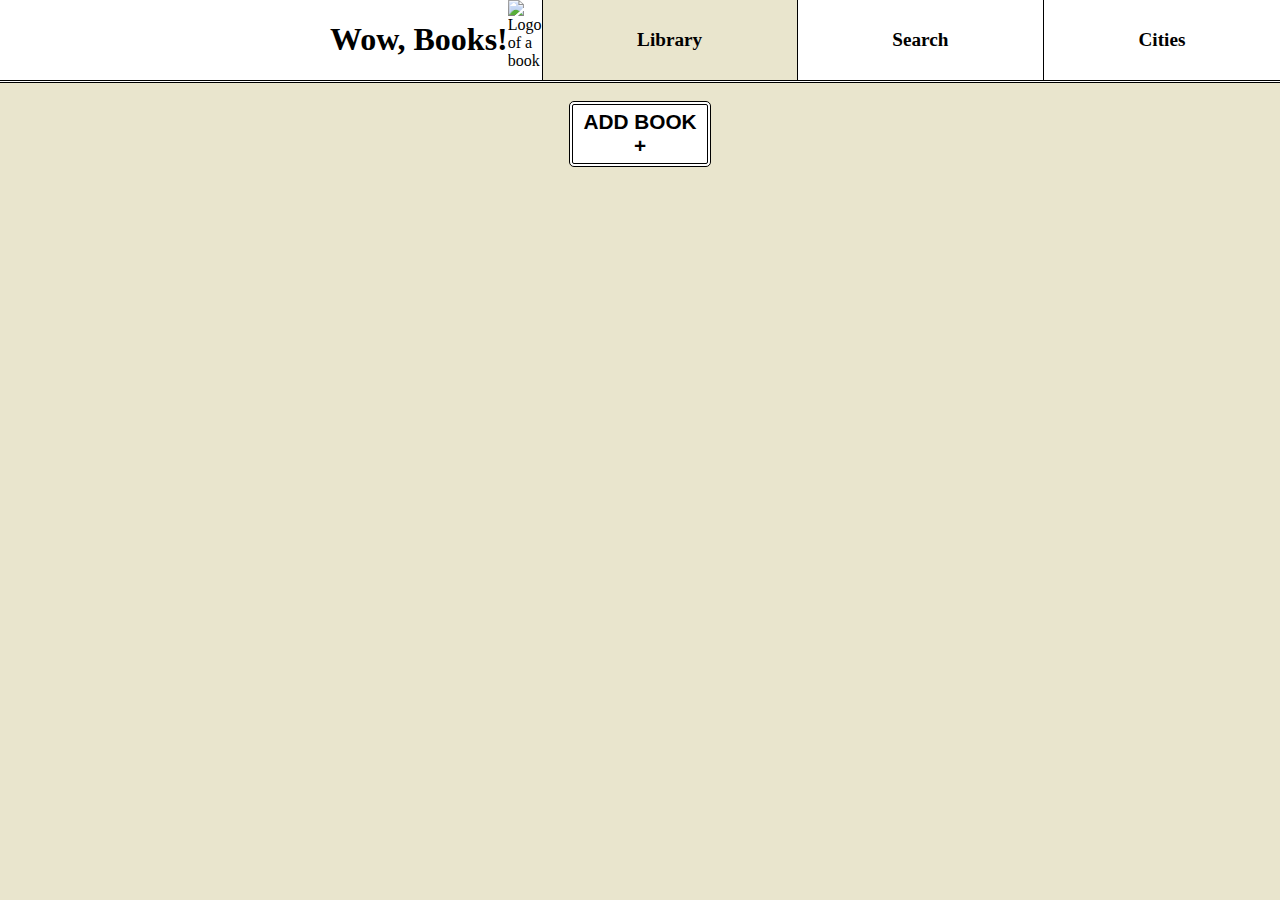
==== index.html @ 3d988142 "Add files via upload" ====
<!DOCTYPE html>
<html lang="en">
<head>
    <meta charset="UTF-8">
    <meta name="viewport" content="width=device-width, initial-scale=1.0">
    <link rel="stylesheet" href="index.css">
    <script src="index.js" defer></script>
    <title>Wow, Books! </title>
</head>
<body>
    <header class="header">
        <div id="brand">
            <img src="img/svg-book.svg" alt="Logo of a book">
            <h1>Wow, Books!</h1>
        </div>
        <nav class="header-nav">
            <ul>
                <li class="nav-library" style="background-color: #e9e5cd;"><a href="">Library</a></li>
                <li class="nav-search"><a href="search.html">Search</a></li>
                <li class="nav-cities"><a href="cities.html">Cities</a></li>
            </ul>
        </nav>
    </header>


    <main class="main">
        <button id="add-button">ADD BOOK<br>+</button>

        <form id="book-form">
            <label for="form-title">Title</label>
            <input type="text" id="form-title" placeholder="">

            <label for="form-author">Author</label>
            <input type="text" id="form-author">

            <label for="form-pages">Pages</label>
            <input type="number" id="form-pages" max="10000">

            <button type="button" id="form-read" style="background-color: #e9e5cd;">NOT READ</button>

            <button type="submit" id="form-submit">ADD BOOK</button>
        </form>

        <div class="book-display">

        </div>
    </main>
</body>
</html>
---- index.css ----
html, body {
    height: 100%;
    width: 100%;
    margin: 0;
}
body {
    display: flex;
    flex-direction: column;
}

/* Nav bar */
.header {
    display: flex;
    flex-wrap: wrap;
    border-bottom: 3px double black;
    background-color: white;
}


#brand {
    flex-grow: 1;
    display: flex;
    flex-direction: row-reverse;
    flex-wrap: wrap;
}

.header img {
    flex: 0 1;
    max-height: 80px;
    max-width: 80px;
    background-color: white;
}

.header-nav {
    flex-grow: 2;
}

.header-nav > ul {
    display: flex;
    justify-content: space-around;
    list-style-type: none;
    padding: 0;
    flex-wrap: wrap;
    height: 100%;
    margin: 0;
}

.header-nav li {
    flex-grow: 1;
    display: flex;  
}

.header-nav a {
    text-decoration: none;
    font-size: larger;
    font-weight: bolder;
    color: black;
    flex-grow: 1;
    text-align: center;
    display: flex;
    justify-content: center;
    align-items: center;
    border-left: 0.5px solid black;
}

/* Main library */
.main {
    flex-grow: 1;
    display: flex;
    flex-direction: column;
    background-color: #e9e5cd;
}

#add-button {
    align-self: center;
    flex-shrink: 1;
    flex-grow: 1;
    max-width: 150px;
    max-height: 100px;
    margin-top: 2vh;
    padding: 5px 10px;
    font-size: 1.3rem;
    font-weight: bold;
    border: 4px double black;
    border-radius: 5px;
    position: sticky;
    background-color: white;
}
#add-button:hover {
    background-color: #91919157;
}

#book-form {
    display: none;
    max-width: 300px;
    height: fit-content;
    position: absolute; 
    left: 0; 
    right: 0; 
    top: 0;
    bottom: 0;
    margin: auto auto;
    flex-shrink: 1;
    flex-grow: 1;
    background-color: white;
    padding: 20px;
    border-radius: 10px;
    border: 4px double black;
    flex-direction: column;
    gap: 5px;
    justify-content: center;
}

#book-form > button {
    width: fit-content;
    font-size: 1.3rem;
    font-weight: bold;
    align-self: center;
}

/* Library list */
.book-display  {
    display: flex;
    flex-wrap: wrap;
    gap: 20px;
    max-width: 90%;
    flex-grow: 1;
    align-self: center;
    height: 100%;
    margin-top: 3%;
    margin-bottom: 1%;
}

.book-display > div {
    background-color: white;
    padding: 15px;
    box-sizing: border-box;
    border-radius: 5px;
    font-size: 1rem;
    height: fit-content;
    word-break: break-word;
    border: 1px solid black;
    display: flex;
    flex-direction: column;
    gap: 10px;
    min-height: 200px;
    width: 150px;
    max-height: fit-content;
    justify-content: end;
}
.book-display * {
    margin: 0px;
}

.book-display button {
    min-height: fit-content;
    font-weight: bold;
}

/* Search page */
#search-form {
    align-self: center;
    display: flex;
    margin-top: 20px;
}
#search-bar {
    align-self: center;
    border: 4px double black;
    max-width: 80vw;
    flex-shrink: 1;
    font-size: 1.5rem;
}
#search-button {
    height: 38px;
    align-self: center;
}
#search-icon {
    height: 100%;
}

#loading-text {
    margin: 0;
    margin-left: 20px;
    font-size: 1.5rem;
    align-self: center;
}

/* Chart */
#chart-div {
    align-self: center;
    display: flex;
    flex-direction: column;
    justify-items: center;
    flex-shrink: 1;
}

#chart-div > h3 {
    text-align: center;
    margin: 0;
}
#chart {
    height: 500px;
    flex-shrink: 1;
    width: 100%;
}



/* CITIES */
#cities-main {
    display: flex;
    flex-grow: 1;
    flex-direction: column;
    align-items: center;
    background-color: #ebebeb;
}
#cities-main h3 {
    margin: 0;
    padding-bottom: 20px;
}

#cities-control {
    display: flex;
    flex-wrap: wrap;
    gap: 5%;
    flex-grow: 0;
    width: 100%;
    justify-content: center;
    overflow-x: auto;
}

#cities-form {
    display: flex;
    flex-direction: column;
    gap: 5px;
    margin-bottom: 20px;
    background-color: white;
    padding: 20px;
    border-radius: 10px;
    border: 4px double black;
}

#cities-add-form {
    display: flex;
    flex-direction: column;
    gap: 5px;
    margin-bottom: 20px;
    background-color: white;
    padding: 20px;
    border-radius: 10px;
    border: 4px double black;
    justify-content: space-between;
}
#cities-add-form > div {
    display: flex;
    flex-direction: column;
    gap: 5px;
}

#city-submit, #city-add {
    border: 1px solid black;
    background-color: white;
}

#city-submit:hover, #city-add:hover {
    background-color: #b3b3b3;
}


#cities-display-div {
    display: flex;
    flex-grow: 0;
    flex-shrink: 0;
    overflow-x: auto;
    align-self: center;
    max-width: 90vw;
}

#cities-display {
    border-spacing: 5px;
    background-color: white;
    padding: 20px;
    padding-top: 10px;
    border-radius: 10px;
    border: 4px double black;
}

#cities-display th {
    padding: 0px 20px;
    margin: 0;
}
#cities-display td {
    padding: 0px 20px;
    border: 1px solid black;
    margin: 0;
}

.display-buttons:hover {
    background-color: #b3b3b3;
    cursor: pointer;
}
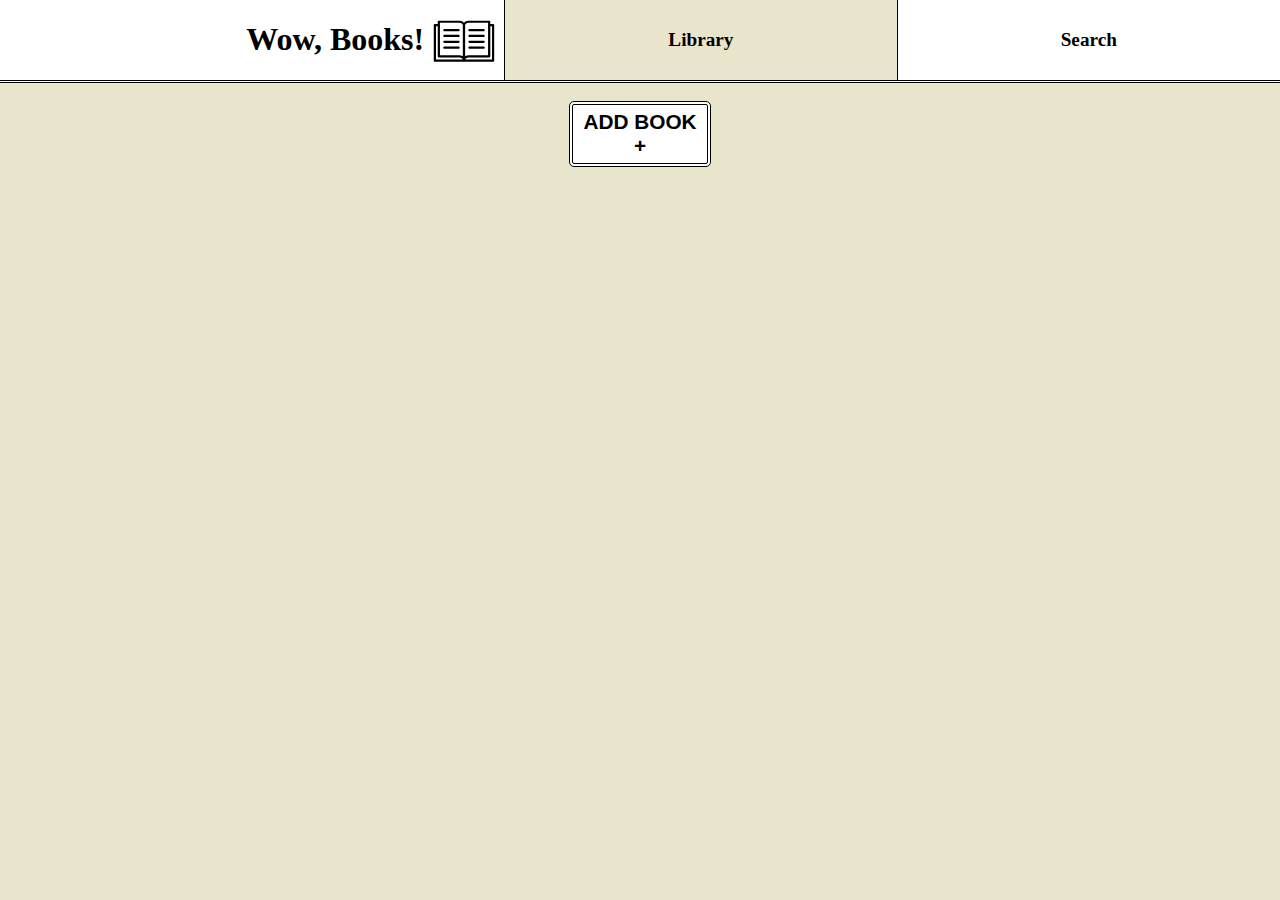
==== commit 6269a620: "Update index.html" ====
--- a/index.html
+++ b/index.html
@@ -17,7 +17,6 @@
             <ul>
                 <li class="nav-library" style="background-color: #e9e5cd;"><a href="">Library</a></li>
                 <li class="nav-search"><a href="search.html">Search</a></li>
-                <li class="nav-cities"><a href="cities.html">Cities</a></li>
             </ul>
         </nav>
     </header>
@@ -46,4 +45,4 @@
         </div>
     </main>
 </body>
-</html>+</html>
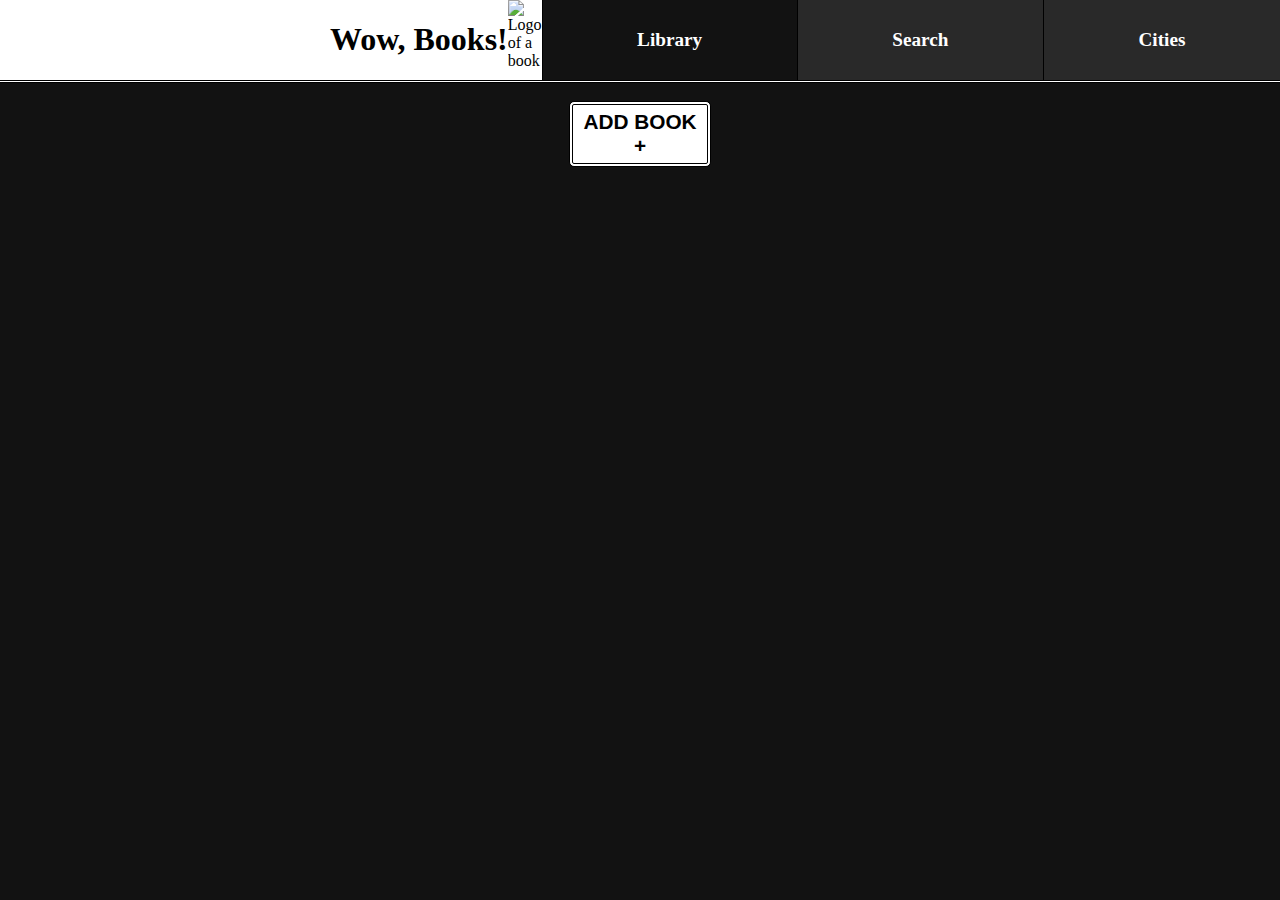
==== commit 88cd1d73: "Add files via upload" ====
--- a/index.html
+++ b/index.html
@@ -4,7 +4,6 @@
     <meta charset="UTF-8">
     <meta name="viewport" content="width=device-width, initial-scale=1.0">
     <link rel="stylesheet" href="index.css">
-    <script src="index.js" defer></script>
     <title>Wow, Books! </title>
 </head>
 <body>
@@ -15,8 +14,9 @@
         </div>
         <nav class="header-nav">
             <ul>
-                <li class="nav-library" style="background-color: #e9e5cd;"><a href="">Library</a></li>
+                <li class="nav-library" style="background-color: rgb(18, 18, 18);"><a href="">Library</a></li>
                 <li class="nav-search"><a href="search.html">Search</a></li>
+                <li class="nav-cities"><a href="cities.html">Cities</a></li>
             </ul>
         </nav>
     </header>
@@ -44,5 +44,7 @@
 
         </div>
     </main>
+    <script src="https://unpkg.com/vue@3/dist/vue.global.js"></script> 
+    <script src="index.js"></script>
 </body>
-</html>
+</html>--- a/index.css
+++ b/index.css
@@ -13,7 +13,6 @@
     display: flex;
     flex-wrap: wrap;
     border-bottom: 3px double black;
-    background-color: white;
 }
 
 
@@ -33,6 +32,11 @@
 
 .header-nav {
     flex-grow: 2;
+    background-color: rgb(41, 41, 41) ;
+}
+
+.nav-cities {
+    display: inline-block;
 }
 
 .header-nav > ul {
@@ -47,14 +51,14 @@
 
 .header-nav li {
     flex-grow: 1;
-    display: flex;  
+    display: flex;
 }
 
 .header-nav a {
     text-decoration: none;
     font-size: larger;
     font-weight: bolder;
-    color: black;
+    color: rgb(255, 255, 255);
     flex-grow: 1;
     text-align: center;
     display: flex;
@@ -68,7 +72,7 @@
     flex-grow: 1;
     display: flex;
     flex-direction: column;
-    background-color: #e9e5cd;
+    background-color: #121212;
 }
 
 #add-button {
@@ -183,6 +187,7 @@
     margin-left: 20px;
     font-size: 1.5rem;
     align-self: center;
+    color: white;
 }
 
 /* Chart */
@@ -197,6 +202,7 @@
 #chart-div > h3 {
     text-align: center;
     margin: 0;
+    color: white;
 }
 #chart {
     height: 500px;
